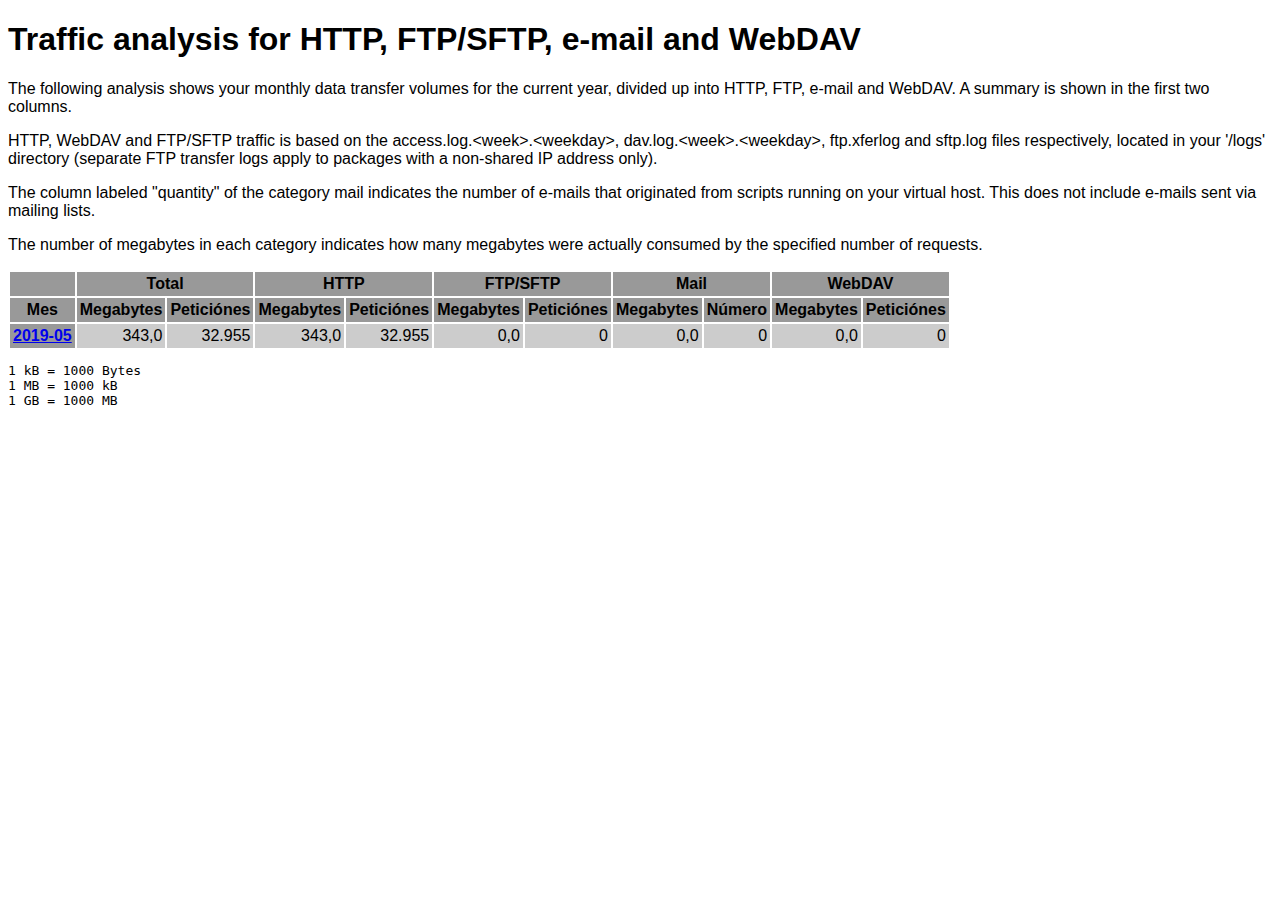
==== logs/traffic.html/index.html @ e32bedbe "Arreglos de bugs en mapa" ====
<!DOCTYPE HTML PUBLIC "-//W3C//DTD HTML 4.01 Transitional//EN" "http://www.w3.org/TR/html4/loose.dtd">

<html>
<head>
<meta http-equiv="Content-Type" content="text/html; charset=utf-8">
<title>traffic.html</title>
<style type="text/css">
<!--
  em,h1,h2,h3,h4,h5,h6,form,input,br,hr,p,td,th,li,ul {
  font-family:Verdana,Arial,Helvetica,sans-serif; }

  td {color:#000000; background-color:#cccccc;}

  th {color:#000000; background-color:#999999;}
-->
</style>
</head>

<body bgcolor="#FFFFFF">


<!-- HEADER -->
<h1>Traffic analysis for HTTP, FTP/SFTP, e-mail and WebDAV</h1>
<p>
The following analysis shows your monthly data transfer volumes for
the current year, divided up into HTTP, FTP, e-mail and WebDAV.
A summary is shown in the first two columns.
</p>

<p>
HTTP, WebDAV and FTP/SFTP traffic is based on the access.log.&lt;week&gt;.&lt;weekday&gt;,
dav.log.&lt;week&gt;.&lt;weekday&gt;, ftp.xferlog and sftp.log files
respectively, located in your '/logs' directory (separate FTP transfer logs
apply to packages with a non-shared IP address only).
</p>

<p>
The column labeled "quantity" of the category mail indicates the number
of e-mails that originated from scripts running on your virtual host.
This does not include e-mails sent via mailing lists.
</p>

<p>
The number of megabytes in each category indicates how many megabytes
were actually consumed by the specified number of requests.
</p>

<table border="0" cellspacing="2" cellpadding="3">
<thead>
<tr>
<th></th>
<th colspan="2">Total</th>
<th colspan="2">HTTP</th>
<th colspan="2">FTP/SFTP</th>
<th colspan="2">Mail</th>
<th colspan="2">WebDAV</th>
</tr>
</thead>
<tbody>
<tr>
<th>Mes</th>
<th>Megabytes</th><th>Peticiónes</th>
<th>Megabytes</th><th>Peticiónes</th>
<th>Megabytes</th><th>Peticiónes</th>
<th>Megabytes</th><th>Número</th>
<th>Megabytes</th><th>Peticiónes</th>
</tr>
<tr><th><a href="05.html">2019-05</a></th>
<td align="right">343,0</td><td align="right" style="border-left:0px;">32.955</td>
<td align="right">343,0</td><td align="right" style="border-left:0px;">32.955</td>
<td align="right">0,0</td><td align="right" style="border-left:0px;">0</td>
<td align="right">0,0</td><td align="right" style="border-left:0px;">0</td>
<td align="right">0,0</td><td align="right" style="border-left:0px;">0</td>
</tr>
<!-- 2019-05 342.958 32955 342.958 32955 0.000 0 0.000 0 0.000 0 -->
</tbody>
</table>

<!-- FOOTER -->
<pre>
1 kB = 1000 Bytes
1 MB = 1000 kB
1 GB = 1000 MB
</pre>


</body>
</html>
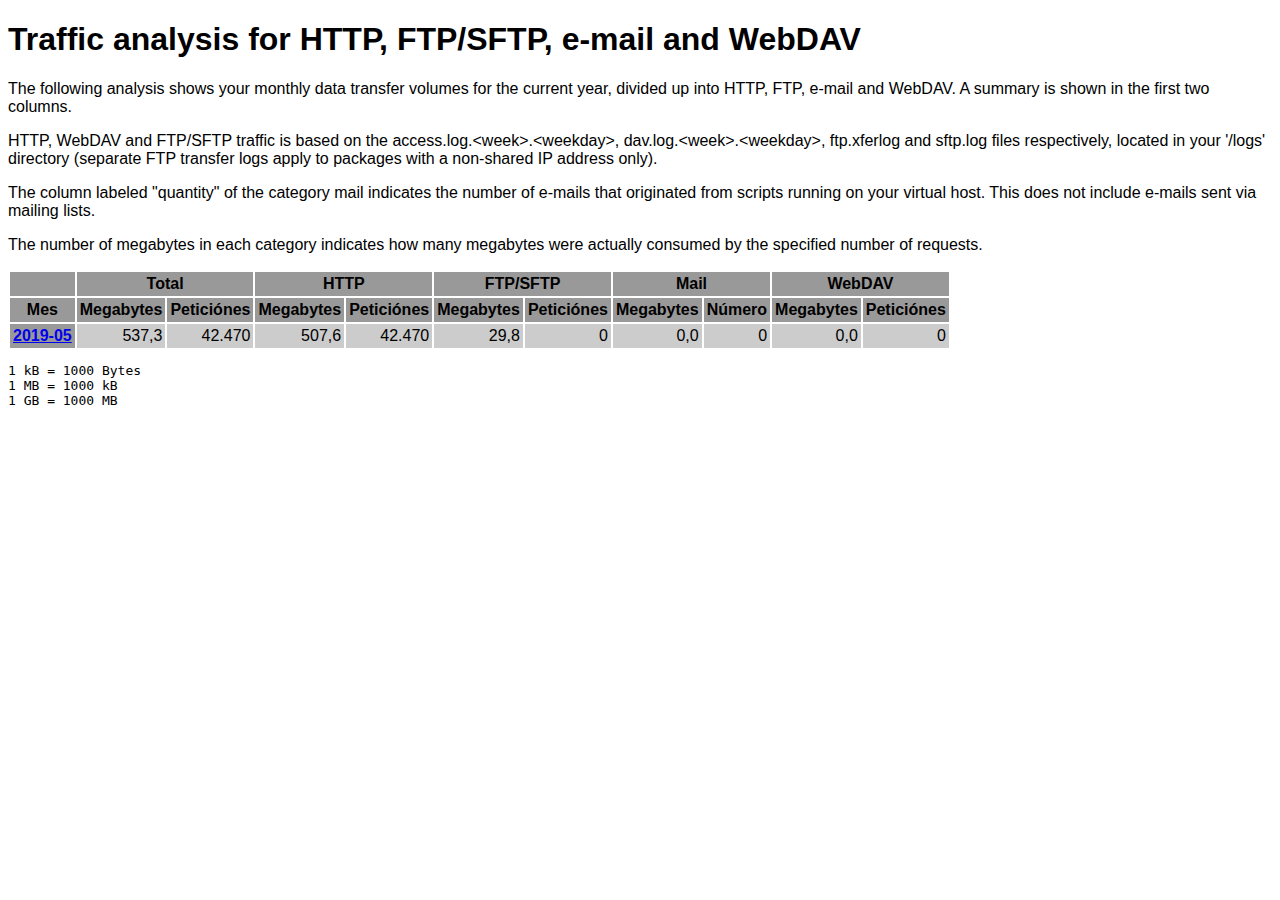
==== commit 48dd30cb: "Commit Ricardo" ====
--- a/logs/traffic.html/index.html
+++ b/logs/traffic.html/index.html
@@ -66,13 +66,13 @@
 <th>Megabytes</th><th>Peticiónes</th>
 </tr>
 <tr><th><a href="05.html">2019-05</a></th>
-<td align="right">343,0</td><td align="right" style="border-left:0px;">32.955</td>
-<td align="right">343,0</td><td align="right" style="border-left:0px;">32.955</td>
-<td align="right">0,0</td><td align="right" style="border-left:0px;">0</td>
+<td align="right">537,3</td><td align="right" style="border-left:0px;">42.470</td>
+<td align="right">507,6</td><td align="right" style="border-left:0px;">42.470</td>
+<td align="right">29,8</td><td align="right" style="border-left:0px;">0</td>
 <td align="right">0,0</td><td align="right" style="border-left:0px;">0</td>
 <td align="right">0,0</td><td align="right" style="border-left:0px;">0</td>
 </tr>
-<!-- 2019-05 342.958 32955 342.958 32955 0.000 0 0.000 0 0.000 0 -->
+<!-- 2019-05 537.330 42470 507.578 42470 29.752 0 0.000 0 0.000 0 -->
 </tbody>
 </table>
 
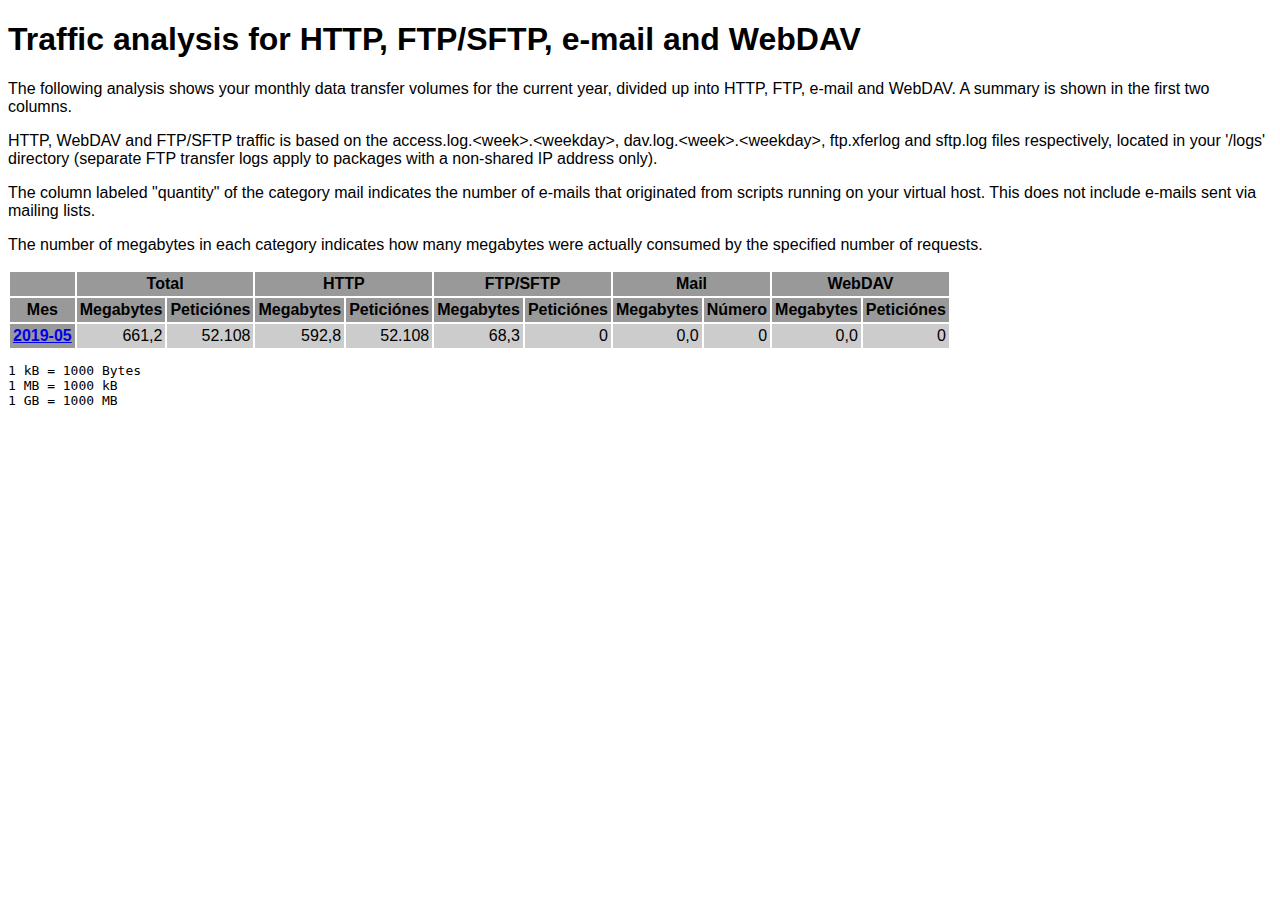
==== commit 26c03d5b: "90% completadoo" ====
--- a/logs/traffic.html/index.html
+++ b/logs/traffic.html/index.html
@@ -66,13 +66,13 @@
 <th>Megabytes</th><th>Peticiónes</th>
 </tr>
 <tr><th><a href="05.html">2019-05</a></th>
-<td align="right">537,3</td><td align="right" style="border-left:0px;">42.470</td>
-<td align="right">507,6</td><td align="right" style="border-left:0px;">42.470</td>
-<td align="right">29,8</td><td align="right" style="border-left:0px;">0</td>
+<td align="right">661,2</td><td align="right" style="border-left:0px;">52.108</td>
+<td align="right">592,8</td><td align="right" style="border-left:0px;">52.108</td>
+<td align="right">68,3</td><td align="right" style="border-left:0px;">0</td>
 <td align="right">0,0</td><td align="right" style="border-left:0px;">0</td>
 <td align="right">0,0</td><td align="right" style="border-left:0px;">0</td>
 </tr>
-<!-- 2019-05 537.330 42470 507.578 42470 29.752 0 0.000 0 0.000 0 -->
+<!-- 2019-05 661.157 52108 592.842 52108 68.315 0 0.000 0 0.000 0 -->
 </tbody>
 </table>
 
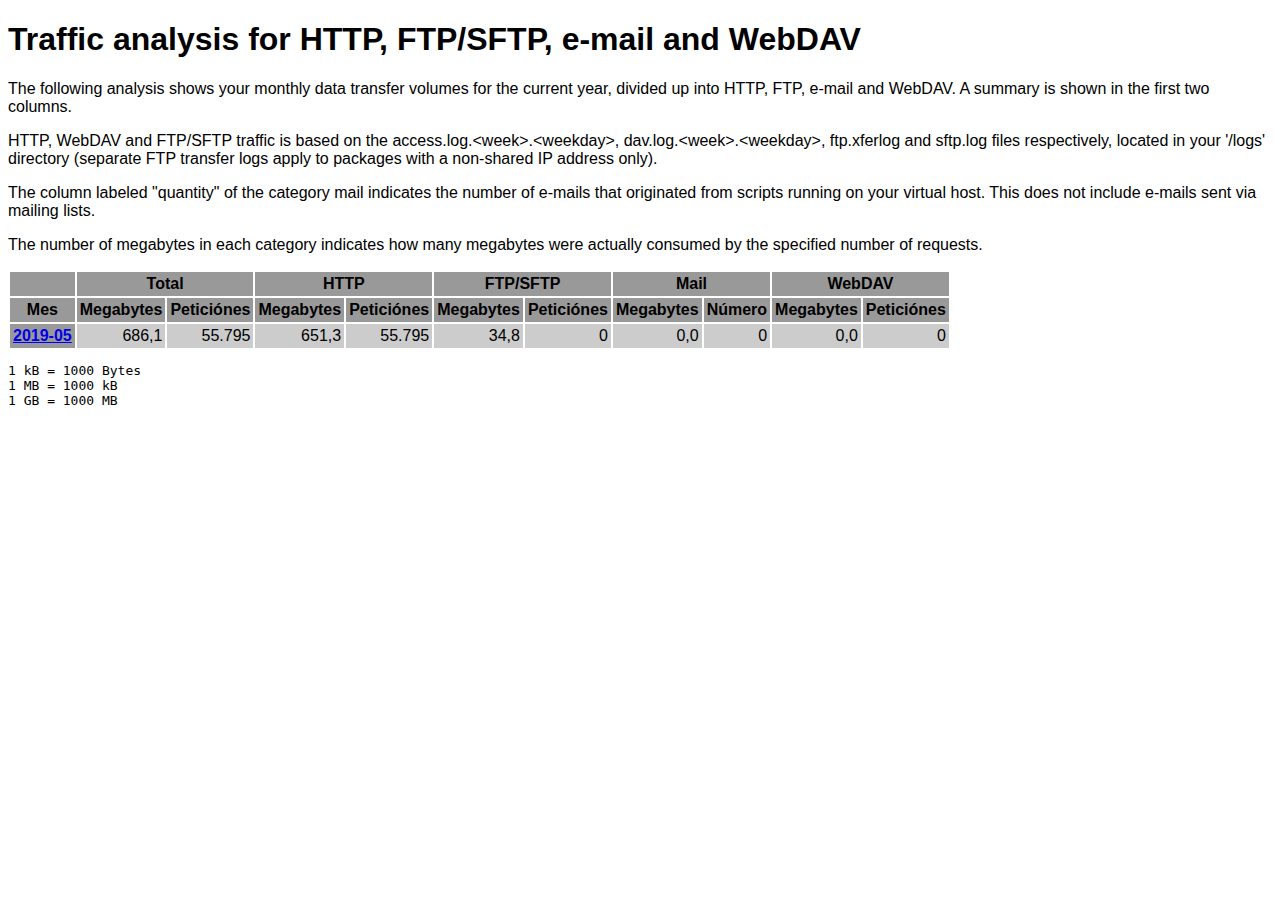
==== commit eec2f351: "Optimzación de código" ====
--- a/logs/traffic.html/index.html
+++ b/logs/traffic.html/index.html
@@ -66,13 +66,13 @@
 <th>Megabytes</th><th>Peticiónes</th>
 </tr>
 <tr><th><a href="05.html">2019-05</a></th>
-<td align="right">661,2</td><td align="right" style="border-left:0px;">52.108</td>
-<td align="right">592,8</td><td align="right" style="border-left:0px;">52.108</td>
-<td align="right">68,3</td><td align="right" style="border-left:0px;">0</td>
+<td align="right">686,1</td><td align="right" style="border-left:0px;">55.795</td>
+<td align="right">651,3</td><td align="right" style="border-left:0px;">55.795</td>
+<td align="right">34,8</td><td align="right" style="border-left:0px;">0</td>
 <td align="right">0,0</td><td align="right" style="border-left:0px;">0</td>
 <td align="right">0,0</td><td align="right" style="border-left:0px;">0</td>
 </tr>
-<!-- 2019-05 661.157 52108 592.842 52108 68.315 0 0.000 0 0.000 0 -->
+<!-- 2019-05 686.142 55795 651.321 55795 34.797 0 0.024 0 0.000 0 -->
 </tbody>
 </table>
 
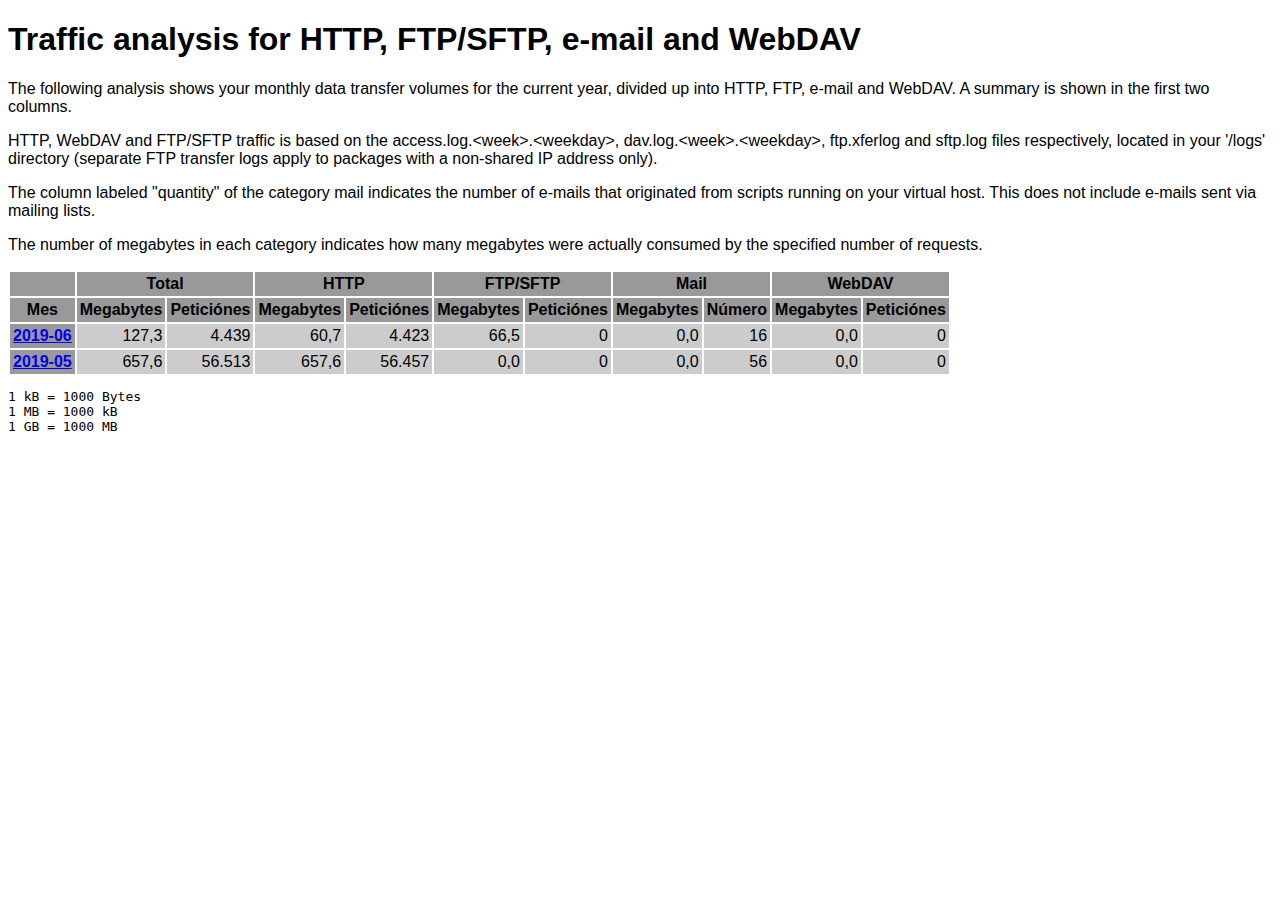
==== commit d489d516: "Comentarios" ====
--- a/logs/traffic.html/index.html
+++ b/logs/traffic.html/index.html
@@ -65,14 +65,22 @@
 <th>Megabytes</th><th>Número</th>
 <th>Megabytes</th><th>Peticiónes</th>
 </tr>
-<tr><th><a href="05.html">2019-05</a></th>
-<td align="right">686,1</td><td align="right" style="border-left:0px;">55.795</td>
-<td align="right">651,3</td><td align="right" style="border-left:0px;">55.795</td>
-<td align="right">34,8</td><td align="right" style="border-left:0px;">0</td>
-<td align="right">0,0</td><td align="right" style="border-left:0px;">0</td>
+<tr><th><a href="06.html">2019-06</a></th>
+<td align="right">127,3</td><td align="right" style="border-left:0px;">4.439</td>
+<td align="right">60,7</td><td align="right" style="border-left:0px;">4.423</td>
+<td align="right">66,5</td><td align="right" style="border-left:0px;">0</td>
+<td align="right">0,0</td><td align="right" style="border-left:0px;">16</td>
 <td align="right">0,0</td><td align="right" style="border-left:0px;">0</td>
 </tr>
-<!-- 2019-05 686.142 55795 651.321 55795 34.797 0 0.024 0 0.000 0 -->
+<!-- 2019-06 127.270 4439 60.748 4423 66.504 0 0.018 16 0.000 0 -->
+<tr><th><a href="05.html">2019-05</a></th>
+<td align="right">657,6</td><td align="right" style="border-left:0px;">56.513</td>
+<td align="right">657,6</td><td align="right" style="border-left:0px;">56.457</td>
+<td align="right">0,0</td><td align="right" style="border-left:0px;">0</td>
+<td align="right">0,0</td><td align="right" style="border-left:0px;">56</td>
+<td align="right">0,0</td><td align="right" style="border-left:0px;">0</td>
+</tr>
+<!-- 2019-05 657.650 56513 657.611 56457 0.000 0 0.039 56 0.000 0 -->
 </tbody>
 </table>
 
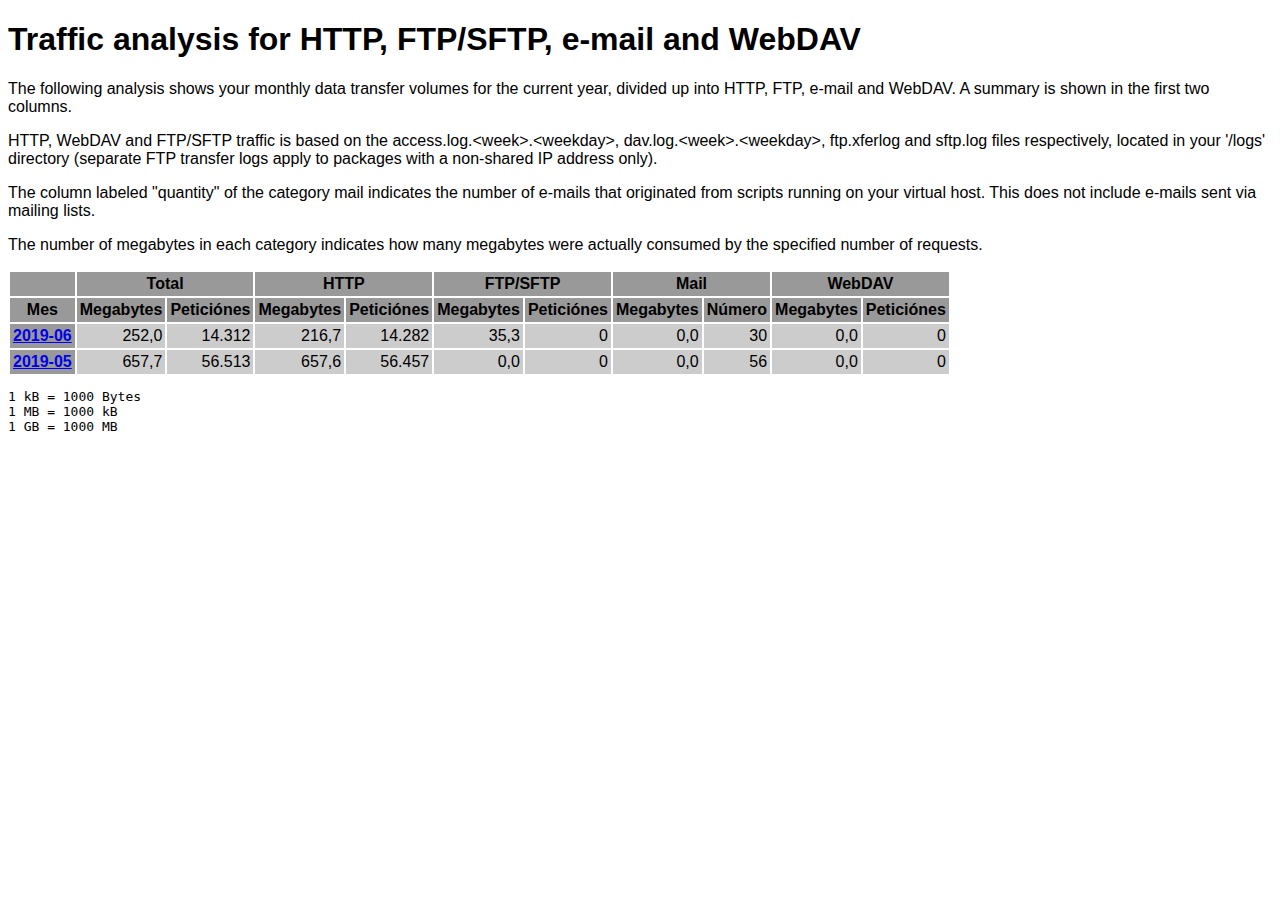
==== commit bd11b508: "Comentarios y gif" ====
--- a/logs/traffic.html/index.html
+++ b/logs/traffic.html/index.html
@@ -66,15 +66,15 @@
 <th>Megabytes</th><th>Peticiónes</th>
 </tr>
 <tr><th><a href="06.html">2019-06</a></th>
-<td align="right">127,3</td><td align="right" style="border-left:0px;">4.439</td>
-<td align="right">60,7</td><td align="right" style="border-left:0px;">4.423</td>
-<td align="right">66,5</td><td align="right" style="border-left:0px;">0</td>
-<td align="right">0,0</td><td align="right" style="border-left:0px;">16</td>
+<td align="right">252,0</td><td align="right" style="border-left:0px;">14.312</td>
+<td align="right">216,7</td><td align="right" style="border-left:0px;">14.282</td>
+<td align="right">35,3</td><td align="right" style="border-left:0px;">0</td>
+<td align="right">0,0</td><td align="right" style="border-left:0px;">30</td>
 <td align="right">0,0</td><td align="right" style="border-left:0px;">0</td>
 </tr>
-<!-- 2019-06 127.270 4439 60.748 4423 66.504 0 0.018 16 0.000 0 -->
+<!-- 2019-06 252.044 14312 216.688 14282 35.330 0 0.026 30 0.000 0 -->
 <tr><th><a href="05.html">2019-05</a></th>
-<td align="right">657,6</td><td align="right" style="border-left:0px;">56.513</td>
+<td align="right">657,7</td><td align="right" style="border-left:0px;">56.513</td>
 <td align="right">657,6</td><td align="right" style="border-left:0px;">56.457</td>
 <td align="right">0,0</td><td align="right" style="border-left:0px;">0</td>
 <td align="right">0,0</td><td align="right" style="border-left:0px;">56</td>
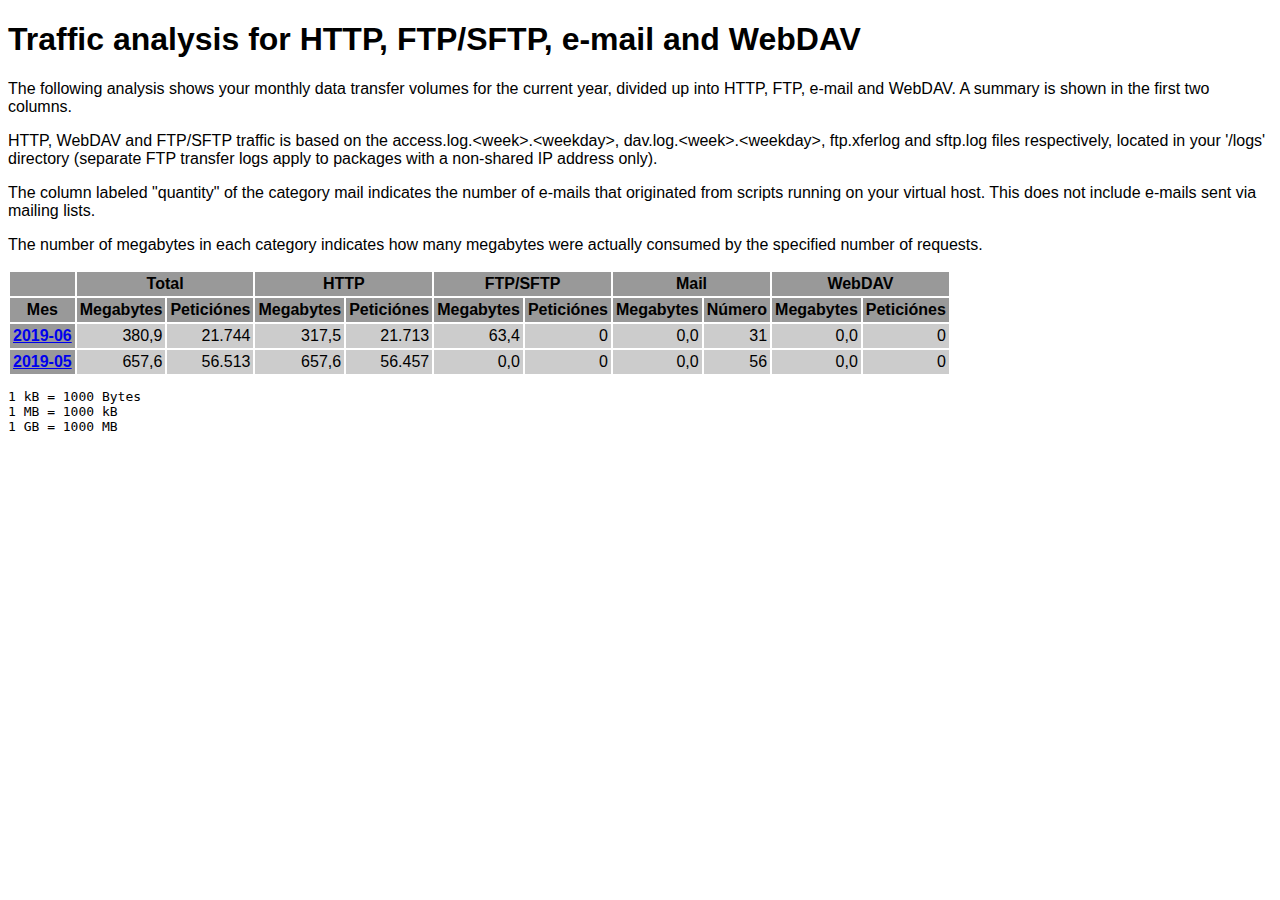
==== commit 78ebdd8f: "Arreglos varios" ====
--- a/logs/traffic.html/index.html
+++ b/logs/traffic.html/index.html
@@ -66,15 +66,15 @@
 <th>Megabytes</th><th>Peticiónes</th>
 </tr>
 <tr><th><a href="06.html">2019-06</a></th>
-<td align="right">252,0</td><td align="right" style="border-left:0px;">14.312</td>
-<td align="right">216,7</td><td align="right" style="border-left:0px;">14.282</td>
-<td align="right">35,3</td><td align="right" style="border-left:0px;">0</td>
-<td align="right">0,0</td><td align="right" style="border-left:0px;">30</td>
+<td align="right">380,9</td><td align="right" style="border-left:0px;">21.744</td>
+<td align="right">317,5</td><td align="right" style="border-left:0px;">21.713</td>
+<td align="right">63,4</td><td align="right" style="border-left:0px;">0</td>
+<td align="right">0,0</td><td align="right" style="border-left:0px;">31</td>
 <td align="right">0,0</td><td align="right" style="border-left:0px;">0</td>
 </tr>
-<!-- 2019-06 252.044 14312 216.688 14282 35.330 0 0.026 30 0.000 0 -->
+<!-- 2019-06 380.939 21744 317.478 21713 63.434 0 0.027 31 0.000 0 -->
 <tr><th><a href="05.html">2019-05</a></th>
-<td align="right">657,7</td><td align="right" style="border-left:0px;">56.513</td>
+<td align="right">657,6</td><td align="right" style="border-left:0px;">56.513</td>
 <td align="right">657,6</td><td align="right" style="border-left:0px;">56.457</td>
 <td align="right">0,0</td><td align="right" style="border-left:0px;">0</td>
 <td align="right">0,0</td><td align="right" style="border-left:0px;">56</td>
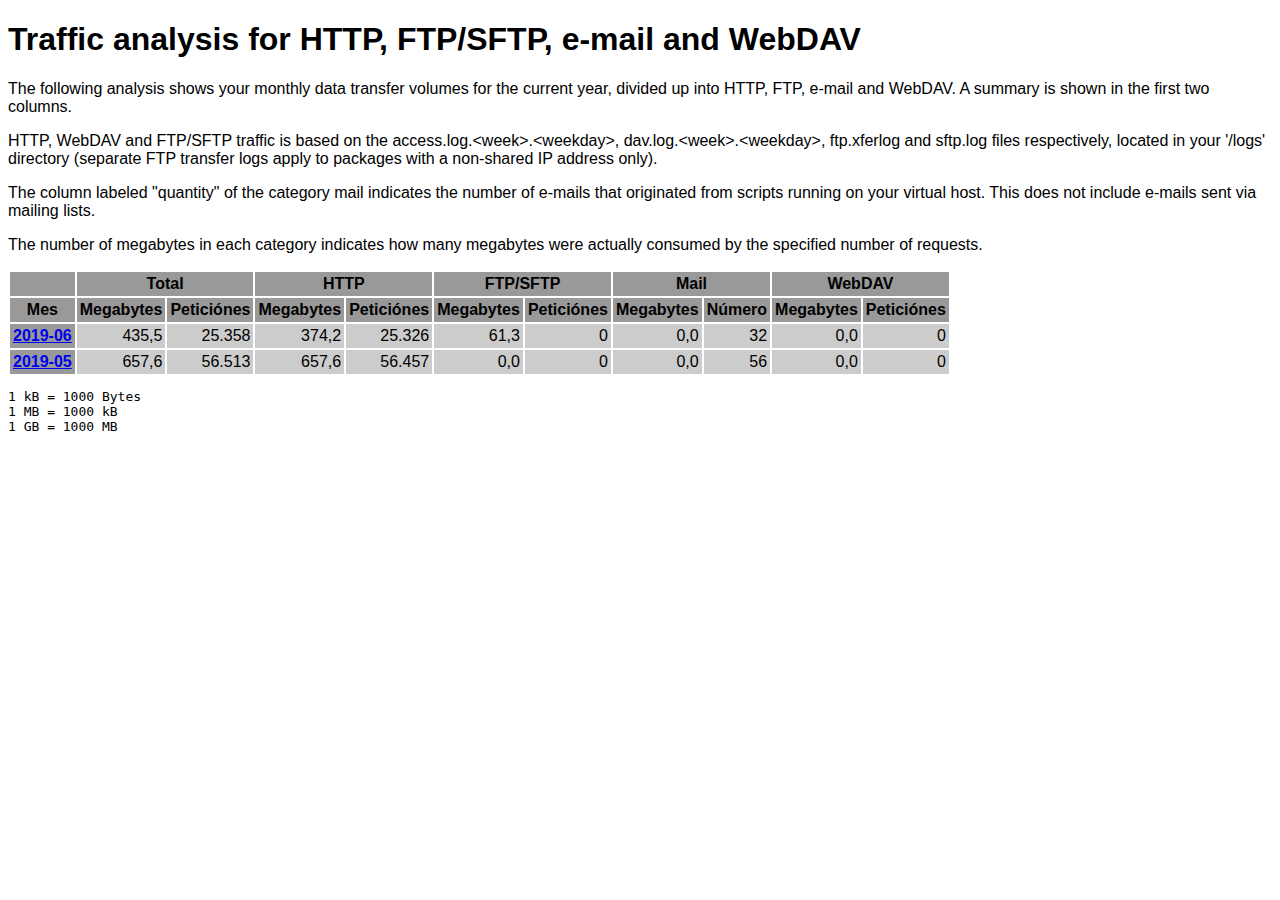
==== commit d528a68d: "Mapas arreglados" ====
--- a/logs/traffic.html/index.html
+++ b/logs/traffic.html/index.html
@@ -66,13 +66,13 @@
 <th>Megabytes</th><th>Peticiónes</th>
 </tr>
 <tr><th><a href="06.html">2019-06</a></th>
-<td align="right">380,9</td><td align="right" style="border-left:0px;">21.744</td>
-<td align="right">317,5</td><td align="right" style="border-left:0px;">21.713</td>
-<td align="right">63,4</td><td align="right" style="border-left:0px;">0</td>
-<td align="right">0,0</td><td align="right" style="border-left:0px;">31</td>
+<td align="right">435,5</td><td align="right" style="border-left:0px;">25.358</td>
+<td align="right">374,2</td><td align="right" style="border-left:0px;">25.326</td>
+<td align="right">61,3</td><td align="right" style="border-left:0px;">0</td>
+<td align="right">0,0</td><td align="right" style="border-left:0px;">32</td>
 <td align="right">0,0</td><td align="right" style="border-left:0px;">0</td>
 </tr>
-<!-- 2019-06 380.939 21744 317.478 21713 63.434 0 0.027 31 0.000 0 -->
+<!-- 2019-06 435.544 25358 374.249 25326 61.267 0 0.028 32 0.000 0 -->
 <tr><th><a href="05.html">2019-05</a></th>
 <td align="right">657,6</td><td align="right" style="border-left:0px;">56.513</td>
 <td align="right">657,6</td><td align="right" style="border-left:0px;">56.457</td>
